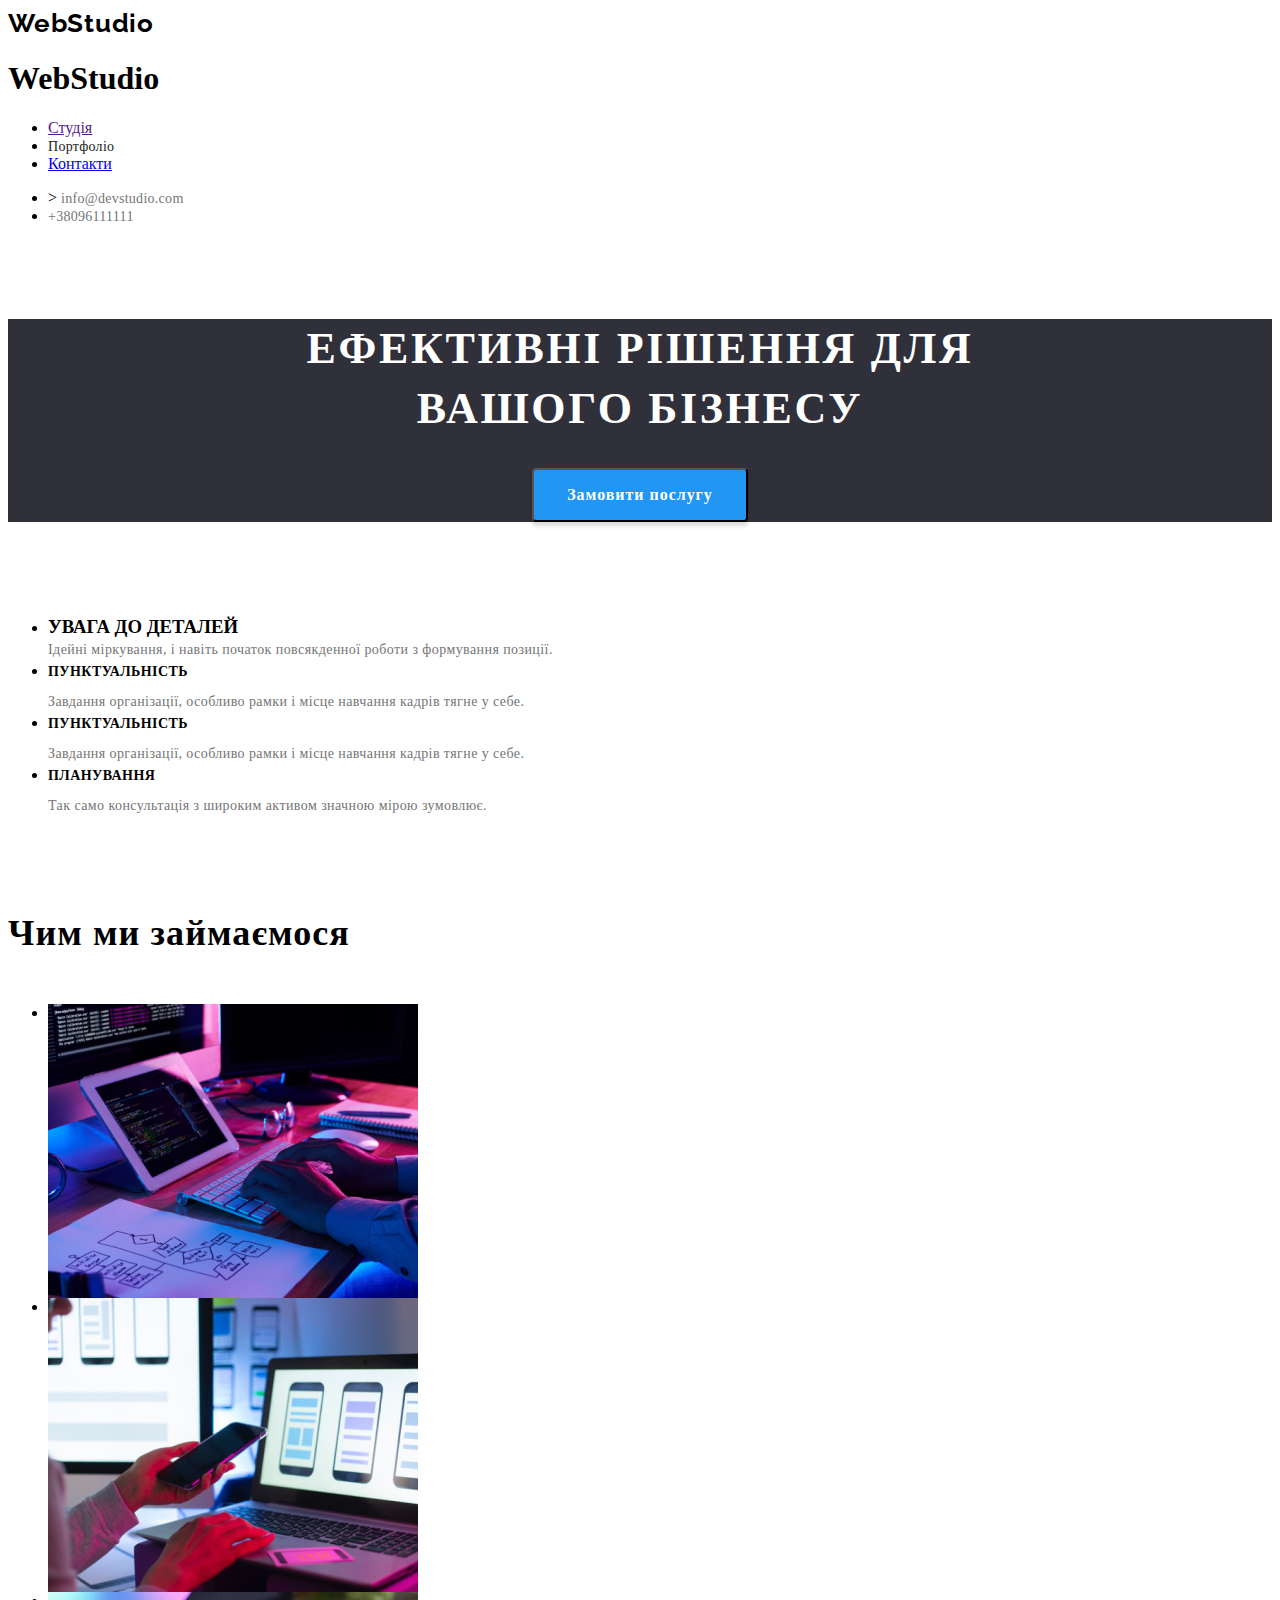
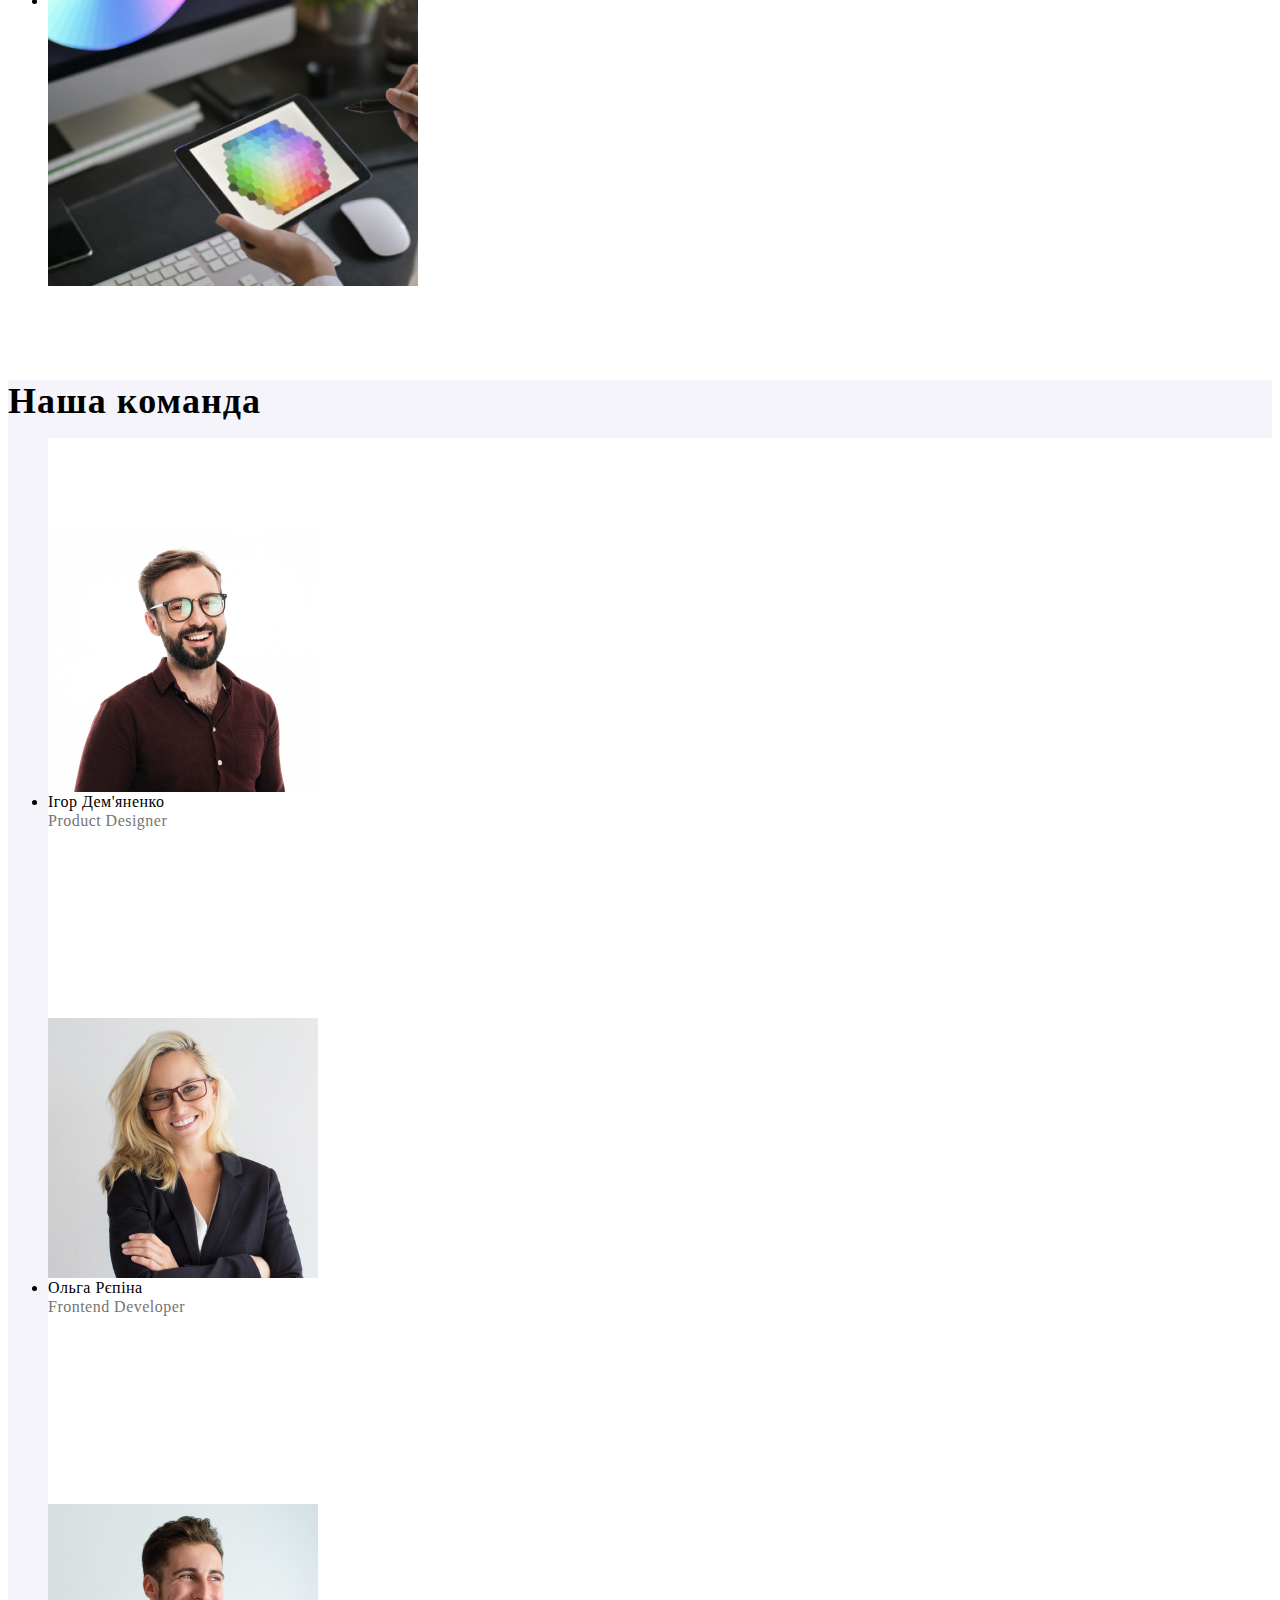
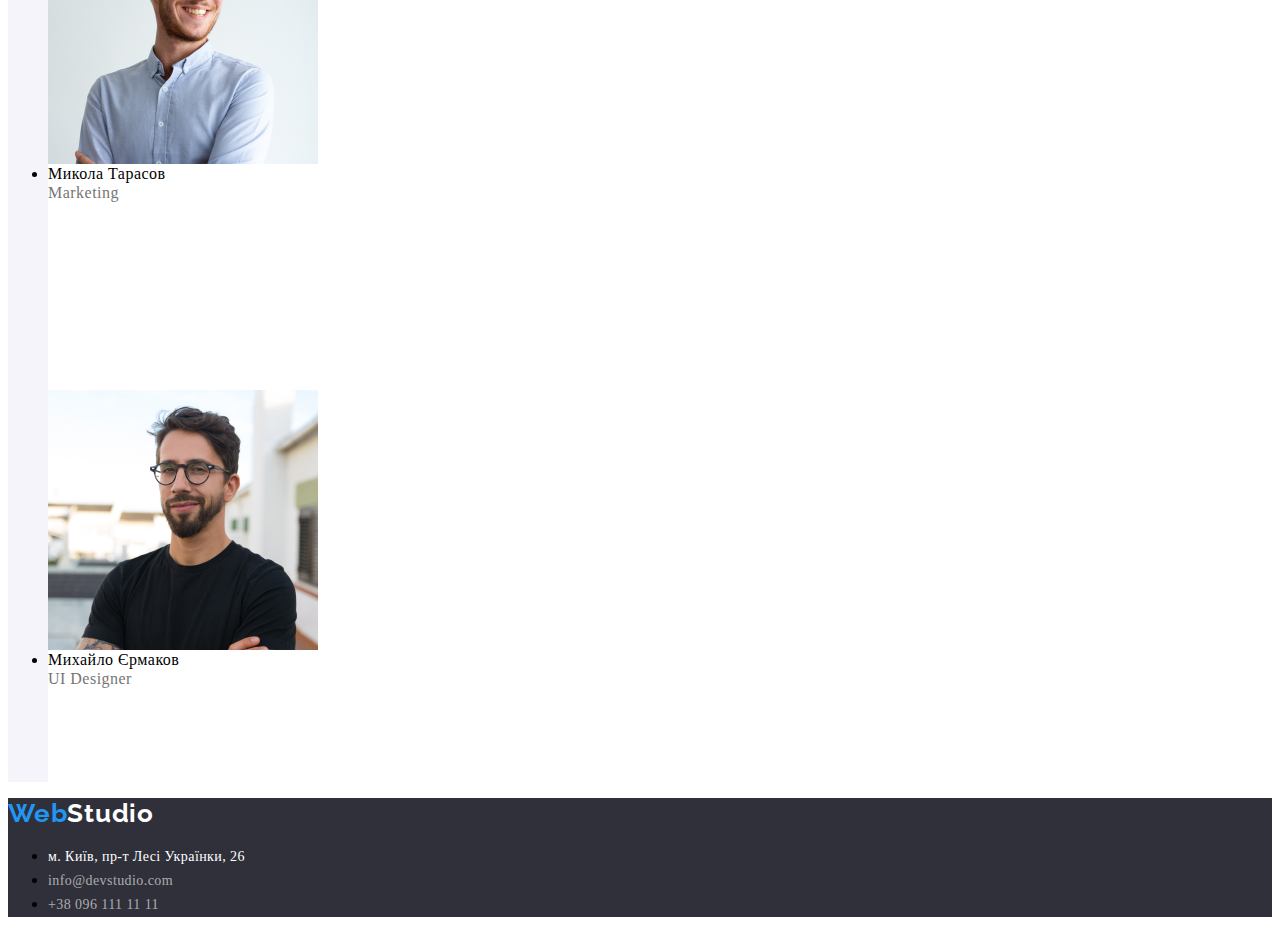
==== index.html @ 35b80156 "Add files via upload" ====
<!DOCTYPE html>
<html lang="uk">
    <head>
        <meta charset="UTF-8">
        <meta name="viewport" content="width=device-width, initial-scale=1.0">
        <title>WebStudio</title>
        <link
            href="https://fonts.googleapis.com/css2?family=Raleway:wght@700&family=Roboto:wght@400;500;700;900&display=swap"
            rel="stylesheet"
        />
        <link rel="stylesheet" href="./style.css" />
    </head>
     <body>
        <header class="main-header">
            <a class="link-logo" href="./index.html"><span class="link-logo">Web</span>Studio</a>

            <div class="container"></div>
                <link rel="stylesheet" href="./main.css">
                <title>WebStudio</title> 
                <style></style>
                <link rel="stylesheet" href="./css/style.css" />
                <nav class="header_navigation">
                    <h1>WebStudio</h1>
                    <ul class="nav-list list">
                        <li nav-list-item>
                            <a  class="header-navigation__link" href="">Студія </a>
                        </li>
                        <li class="nav-listitem">
                            <a class="nav-link" href="./portfolio,html">Портфоліо</a>
                        </li>
                        <li class="nav-list-list">
                            <a href="#contacts">Контакти</a>
                        </li>
                    </ul>
                </nav>
                <ul class="contacts-list list">
                    <li>>
                        <a class="mailto" href="mailto:info@defstudio.cpm"> info@devstudio.com</a> 
                    </li>
                    <li>
                        <a class="telephone" href="tel:+38096111111"> +38096111111</a>
                    </li>
                </ul>
                </nav>
            </div>
        </header>
    <main>
        <section class="hero"> 
            <h1 class="hero-title">
                Ефективні рішення для <br />
                вашого бізнесу</h1>
            <button class="hero-btn" type="buttom">Замовити послугу</button>
        </section>   
    <section class="benefits">
            <h2 class="benefits-title visually-hidden">Наші переваги</h2>
            <ul class="benefits-list list"> 
                <li class="benefits-item">
                    <h3 benefits-item-title>УВАГА ДО ДЕТАЛЕЙ</h3>
                    <p class="benefits-txt">Ідейні міркування, і навіть початок повсякденної роботи з формування позиції.</p>
                </li>
                <li class="benefits-item">
                    <h3 class="benefits-item-title">ПУНКТУАЛЬНІСТЬ</h3>
                    <p class="benefits-txt">Завдання організації, особливо рамки і місце навчання кадрів тягне у себе.</p>  
                </li>
                <li benefits-item>
                    <h3 class="benefits-item-title">ПУНКТУАЛЬНІСТЬ</h3>
                    <p class="benefits-txt">Завдання організації, особливо рамки і місце навчання кадрів тягне у себе.</p> 
                </li>   
                <li class="benefits-item">
                    <h3 class="benefits-item-title">ПЛАНУВАННЯ</h3>
                    <p class="benefits-txt">Так само консультація з широким активом значною мірою зумовлює.</p>  
                </li>
            </ul>
    </section>
    <section class="occupation">
        <h2 class="occupation-title h2-title">Чим ми займаємося</h2>
        <ul class="occupation-list list">
          <li class="occupation-list-item">
            <img
              class="occupation-list-img"
              src="./img-1.jpg"
              alt="Ноутбук"
              width="370"
              height="294"
            />
          </li>
          <li class="occupation-list-item">
            <img
              class="occupation-list-img"
              src="./img-2.jpg"
              alt="Мобільный телефон"
              width="370"
              height="294"
            />
          </li>
          <li class="occupation-list-item">
            <img
              class="occupation-list-img"
              src="./img-3.jpg"
              alt="Планшет"
              width="370"
              height="294"
            />
          </li>
        </ul>
    </section>
    <section class="team">
        <h2 class="team-title h2-title">Наша команда</h2>
        <ul class="team-list list">
          <li class="team-item">
            <img
              class="team-img"
              src="./img-4.jpg"
              alt="Ігор Дем'яненко"
              width="270"
              height="260"
            />
            <h3 class="team-item-title">Ігор Дем'яненко</h3>
            <p class="team-role" lang="en">Product Designer</p>
          </li>
          <li class="team-item">
            <img
              class="team-img"
              src="./img-5.jpg"
              alt="Ольга Рєпіна"
              width="270"
              height="260"
            />
            <h3 class="team-item-title">Ольга Рєпіна</h3>
            <p class="team-role" lang="en">Frontend Developer</p>
          </li>
          <li class="team-item">
            <img
              class="team-img"
              src="./img-6.jpg"
              alt="Микола Тарасов"
              width="270"
              height="260"
            />
            <h3 class="team-item-title">Микола Тарасов</h3>
            <p class="team-role" lang="en">Marketing</p>
          </li>
          <li class="team-item">
            <img
              class="team-img"
              src="./img-7.jpg"
              alt="Михайло Єрмаков"
              width="270"
              height="260"
            />
            <h3 class="team-item-title">Михайло Єрмаков</h3>
            <p class="team-role" lang="en">UI Designer</p>
          </li>
        </ul>
      </section>
    </main>
    <footer class="site-footer">
      <a class="footer-logo" href="./index.html"><span class="footer-logo1">Web</span>Studio</a>
      <address class="contacts" id="contacts">
        <ul class="contacts-list">
          <li class="contacts-list-item">
            <a
              class="footer-address"
              href="https://goo.gl/maps/1Z9ha9pm1y3b7Sk38"
              target="_blank"
              rel="noreferrer noopener nofollow"
              >м. Київ, пр-т Лесі Українки, 26</a
            >
          </li>
          <li class="contacts-list-item">
            <a class="footer-mailto" href="mailto:info@devstudio.com">info@devstudio.com</a>
          </li>
          <li class="contacts-list-item">
            <a class="footer-tel" href="tel:+380961111111">+38 096 111 11 11</a>
          </li>
        </ul>
      </address>
    </footer>
  </body>
</html>
---- style.css ----
:root {
    --main-background-color: #ffffff;
    --main-text-color: #212121;
    --secondary-text-color: #757575;
    --accent-color: #2196f3;
    --hero-btn-color: #2196f3;
    --hero-btn-act-color: #188ce8;
    --hero-bg-color: #2f303a;
    --footer-bg-color: #2f303a;
    --hero-text-color: #ffffff;
    --footer-text-color: #ffffff;
    --act-btn-txt-color: #ffffff;
    --logo-black-color: #000000;
    --logo-blue-color: #2196f3;
    --team-bg-color: #f5f4fa;
    --team-card-color: #ffffff;
    --portfolio-btn-color: #f5f4fa;
    --portfolio-item-border: #eeeeee;
  }
  ​
  html {
    box-sizing: border-box;
  }
  ​
  *,
  *::before,
  *::after {
    box-sizing: inherit;
    outline: 1px solid teal;
  }
  ​
  body {
    margin: 0;
    font-family: 'Roboto', sans-serif;
    color: var(--main-text-color);
  }
  ​
  h1,
  h2,
  h3,
  p {
    margin: 0;
  }
  ​
  .container {
    width: 1230px;
    padding-left: 15px;
    padding-right: 15px;
  }
  ​
  .list {
    margin: 0;
    padding: 0;
    list-style: none;
  }
  .main-header {
    margin-bottom: 94px;
  }
  .link-logo,
  .link-logo1 {
    font-family: 'Raleway', sans-serif;
    font-weight: 700;
    font-size: 26px;
    line-height: 1.19;
    letter-spacing: 0.03em;
    text-decoration: none;
  }
  .link-logo {
    color: var(--logo-black-color);
  }
  .link-logo1,
  .footer-logo1 {
    color: var(--logo-blue-color);
  }
  .nav-link,
  .mailto,
  .telephone {
    font-weight: 500;
    font-size: 14px;
    line-height: 1.14;
    letter-spacing: 0.02em;
    text-decoration: none;
  }
  .nav-link {
    color: var(--main-text-color);
  }
  .mailto,
  .telephone,
  .benefits-txt,
  .team-role,
  .portfolio-txt {
    color: var(--secondary-text-color);
  }
  .nav-link:hover,
  .mailto:hover,
  .telephone:hover,
  .nav-link:focus,
  .mailto:focus,
  .telephone:focus {
    color: var(--accent-color);
  }
  .visually-hidden {
    position: absolute;
    white-space: nowrap;
    width: 1px;
    height: 1px;
    overflow: hidden;
    border: 0;
    padding: 0;
    clip: rect(0 0 0 0);
    clip-path: inset(50%);
    margin: -1px;
  }
  .hero {
    background-color: var(--hero-bg-color);
    text-align: center;
    margin-bottom: 94px;
  }
  .hero-title {
    font-weight: 900;
    font-size: 44px;
    line-height: 1.36;
    text-align: center;
    letter-spacing: 0.06em;
    text-transform: uppercase;
    color: var(--hero-text-color);
  }
  .hero-btn {
    min-width: 216px;
    padding-top: 10px;
    padding-bottom: 10px;
    padding-left: 32px;
    padding-right: 32px;
    font-family: inherit;
    background-color: var(--hero-btn-color);
    color: var(--hero-text-color);
    box-shadow: 0px 4px 4px rgba(0, 0, 0, 0.15);
    border-radius: 4px;
    font-weight: 700;
    font-size: 16px;
    line-height: 1.89;
    letter-spacing: 0.06em;
  }
  .hero-btn:hover,
  .hero-btn:focus {
    background-color: var(--hero-btn-act-color);
    cursor: pointer;
  }
  .benefits {
    margin-bottom: 94px;
  }
  .benefits-item-title {
    margin-bottom: 10px;
  }
  .benefits-item-title {
    font-weight: 700;
    font-size: 14px;
    line-height: 1.14;
    letter-spacing: 0.03em;
    text-transform: uppercase;
  }
  .benefits-txt {
    font-size: 14px;
    line-height: 1.71;
    letter-spacing: 0.03em;
  }
  .h2-title {
    font-weight: 700;
    font-size: 36px;
    line-height: 1.17;
    letter-spacing: 0.03em;
  }
  .occupation {
    margin-bottom: 94px;
  }
  .occupation-title {
    margin-bottom: 50px;
  }
  .occupation-list-img,
  .team-img {
    display: block;
  }
  .team {
    background-color: var(--team-bg-color);
  }
  .team-item {
    padding-top: 94px;
    padding-bottom: 94px;
    background-color: var(--team-card-color);
  }
  .team-item-title {
    font-weight: 500;
    font-size: 16px;
    line-height: 1.19;
    letter-spacing: 0.03em;
  }
  .team-role {
    font-size: 16px;
    line-height: 1.19;
    letter-spacing: 0.03em;
  }
  .portfolio {
    margin-bottom: 94px;
  }
  .portfolio-filter {
    margin-bottom: 34px;
    /* display: flex; */
  }
  .site-footer {
    background-color: var(--footer-bg-color);
  }
  .footer-logo {
    font-family: 'Raleway', sans-serif;
    font-weight: 700;
    font-size: 26px;
    line-height: 1.19;
    letter-spacing: 0.03em;
    color: var(--footer-text-color);
    text-decoration: none;
  }
  .footer-address,
  .footer-mailto,
  .footer-tel {
    font-style: normal;
    font-size: 14px;
    line-height: 1.71;
    letter-spacing: 0.03em;
    text-decoration: none;
  }
  .footer-address {
    color: var(--footer-text-color);
  }
  .footer-mailto,
  .footer-tel {
    color: rgba(255, 255, 255, 0.6);
  }
  .footer-address:hover,
  .footer-mailto:hover,
  .footer-tel:hover,
  .footer-address:focus,
  .footer-mailto:focus,
  .footer-tel:focus {
    color: var(--accent-color);
  }
  ​
  .portfolio-btn {
    padding-top: 6px;
    padding-right: 22px;
    padding-bottom: 6px;
    padding-left: 22px;
    font-family: inherit;
    font-weight: 500;
    font-size: 16px;
    line-height: 1.62;
    text-align: center;
    letter-spacing: 0.03em;
    border: 0;
    border-radius: 4px;
    background-color: var(--portfolio-btn-color);
  }
  .portfolio-btn:hover,
  .portfolio-btn:focus {
    padding-top: 6px;
    padding-right: 25px;
    padding-bottom: 6px;
    padding-left: 25px;
    color: var(--act-btn-txt-color);
    background-color: var(--accent-color);
    cursor: pointer;
  }
  .portfolio-item {
    border: 1px solid var(--portfolio-item-border);
  }
  .portfolio-img {
    display: block;
  }
  .potfolio-title {
    font-weight: 700;
    font-size: 18px;
    line-height: 2;
    letter-spacing: 0.06em;
  }
  .portfolio-txt {
    font-size: 16px;
    line-height: 1.89;
    letter-spacing: 0.03em;
  }
  .nav-link.current {
    color: var(--accent-color);
  }
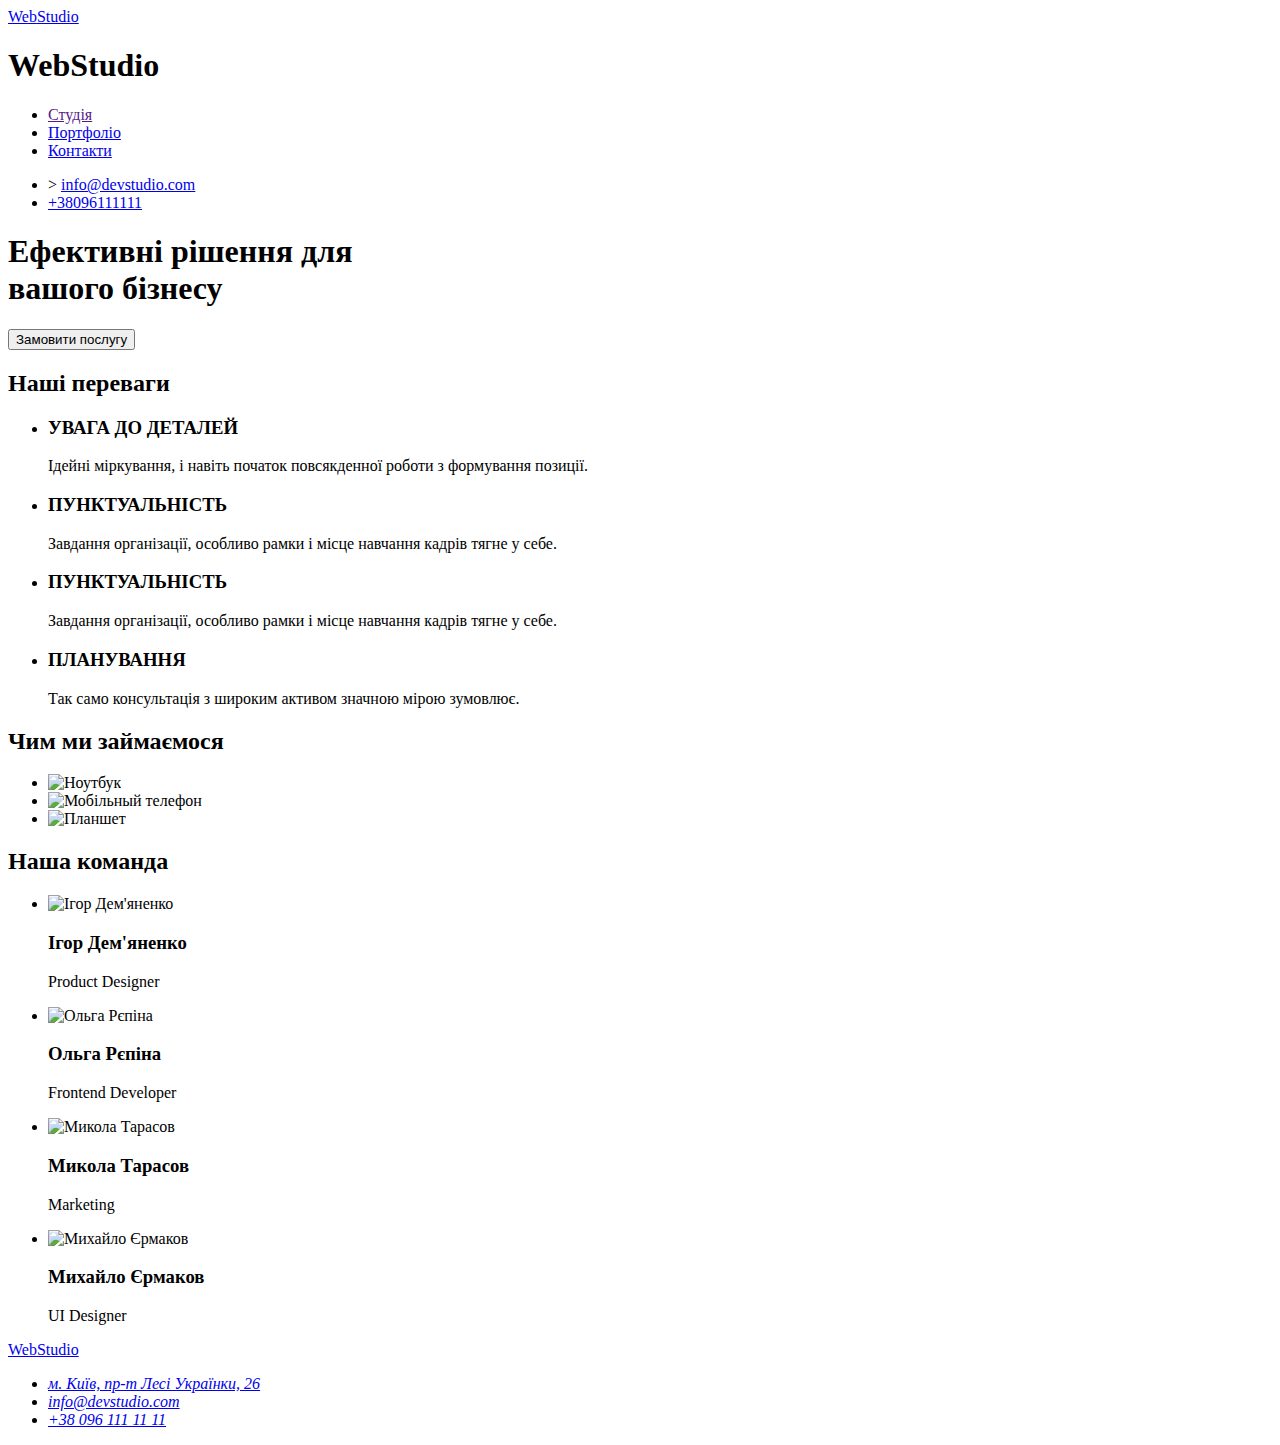
==== commit e430efe2: "Update index.html" ====
--- a/index.html
+++ b/index.html
@@ -164,8 +164,7 @@
               href="https://goo.gl/maps/1Z9ha9pm1y3b7Sk38"
               target="_blank"
               rel="noreferrer noopener nofollow"
-              >м. Київ, пр-т Лесі Українки, 26</a
-            >
+              >м. Київ, пр-т Лесі Українки, 26</a>
           </li>
           <li class="contacts-list-item">
             <a class="footer-mailto" href="mailto:info@devstudio.com">info@devstudio.com</a>
@@ -177,4 +176,4 @@
       </address>
     </footer>
   </body>
-</html>+</html>
